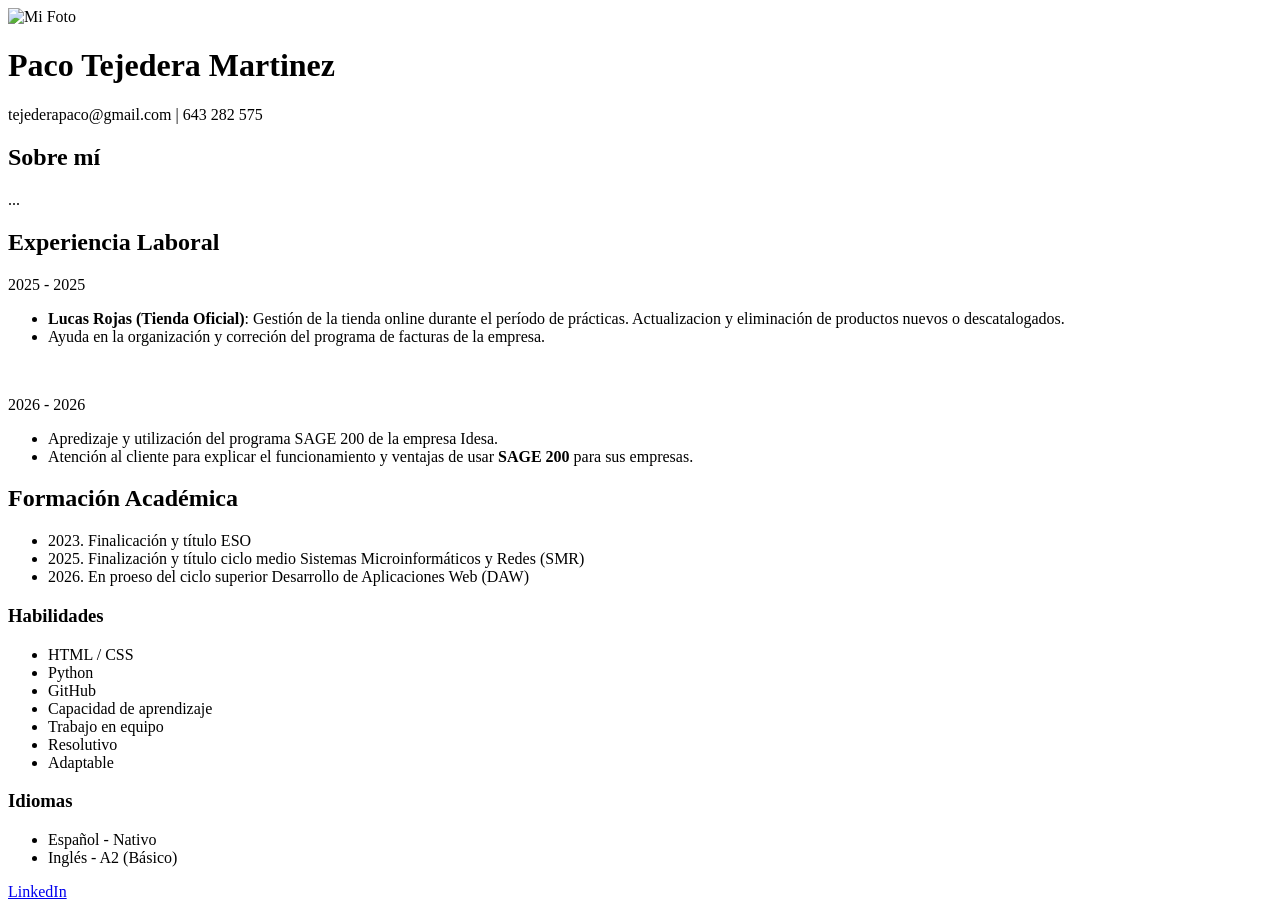
==== index.html @ d9a4e596 "Add files via upload" ====
<!DOCTYPE html>
<html lang="en">
<head>
    <meta charset="UTF-8">
    <meta name="viewport" content="width=device-width, initial-scale=1.0">
    <title>CV</title>
    <link rel="stylesheet" href="index.css">
</head>
<body>
    <header id="cabecera">
    <img src="fotos para CV.jpg" alt="Mi Foto">
    <h1>Paco Tejedera Martinez</h1>
    <p>tejederapaco@gmail.com | 643 282 575</p>
    </header>

    <section id="contenido-principal">
        <article><h2>Sobre mí</h2>...</article>
        <article>
        <h2>Experiencia Laboral</h2>
        
        <div class="bloque-cv">
            <p class="año">2025 - 2025</p>
            <ul>
                <li><strong>Lucas Rojas (Tienda Oficial)</strong>: Gestión de la tienda online durante 
                    el período de prácticas. Actualizacion y eliminación de productos nuevos o 
                    descatalogados.</li>
                <li>Ayuda en la organización y correción del programa de facturas de la empresa.</li>
            </ul>
        </div>
        <br>
        <div class="bloque-cv">
            <p class="año">2026 - 2026</p>
            <ul>
                <li>Apredizaje y utilización del programa SAGE 200 de la empresa Idesa.</li>
                <li>Atención al cliente para explicar el funcionamiento y ventajas de usar <b>SAGE 200</b>
                    para sus empresas.
                </li>
            </ul>
        </div>
    </article>
        <article>
        <h2>Formación Académica</h2>
        
        <div class="bloque-cv">
            <ul>
                <li>2023. Finalicación y título ESO</li>
                <li>2025. Finalización y título ciclo medio Sistemas Microinformáticos y Redes (SMR)</li>
                <li>2026. En proeso del ciclo superior Desarrollo de Aplicaciones Web (DAW)</li>
            </ul>
        </div>
    </article>
    </section>

    <aside id="lateral">
        <h3>Habilidades</h3>
             <ul>
                <li>HTML / CSS</li>
                <li>Python</li>
                <li>GitHub</li>
                <li>Capacidad de aprendizaje</li>
                <li>Trabajo en equipo</li>
                <li>Resolutivo</li>
                <li>Adaptable</li>
            </ul>
        <h3>Idiomas</h3>
            <ul>
                <li>Español - Nativo</li>
                <li>Inglés - A2 (Básico)</li>
            </ul>
    </aside>

    <footer>
        <a href="https://www.linkedin.com/in/paco-tejedera-martinez-7653b32a5/">LinkedIn</a>
    </footer>
</body>
</html>
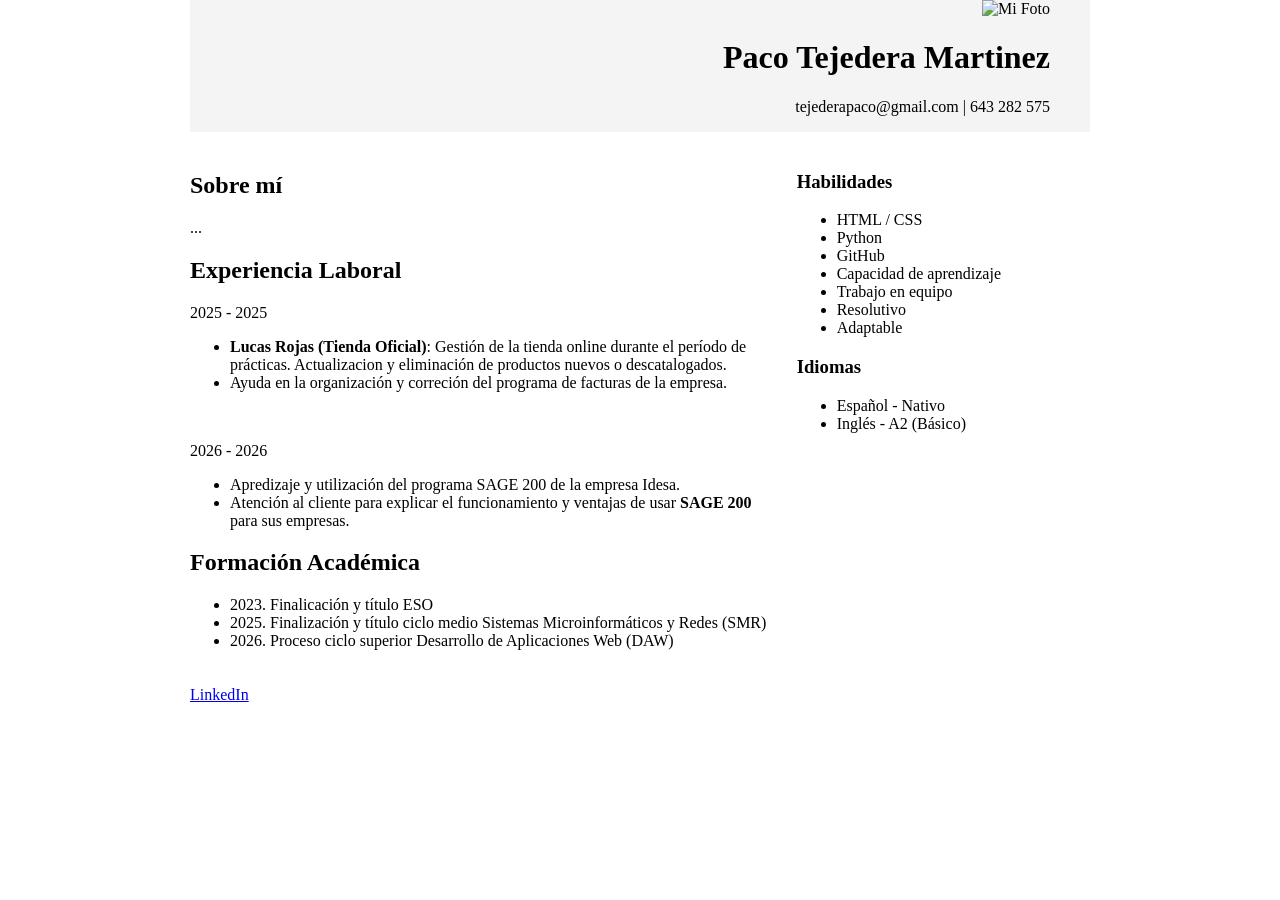
==== commit 4470aa85: "Update index.html" ====
--- a/index.html
+++ b/index.html
@@ -45,7 +45,7 @@
             <ul>
                 <li>2023. Finalicación y título ESO</li>
                 <li>2025. Finalización y título ciclo medio Sistemas Microinformáticos y Redes (SMR)</li>
-                <li>2026. En proeso del ciclo superior Desarrollo de Aplicaciones Web (DAW)</li>
+                <li>2026. Proceso ciclo superior Desarrollo de Aplicaciones Web (DAW)</li>
             </ul>
         </div>
     </article>
@@ -73,4 +73,4 @@
         <a href="https://www.linkedin.com/in/paco-tejedera-martinez-7653b32a5/">LinkedIn</a>
     </footer>
 </body>
-</html>+</html>
--- a/index.css
+++ b/index.css
@@ -0,0 +1,18 @@
+#cabecera {
+    text-align: right;
+    padding-right: 40px; /* Evita que se pegue al borde */
+    background-color: #f4f4f4;
+}
+
+/* Ejemplo de disposición básica */
+body {
+    max-width: 900px;
+    margin: 0 auto;
+    display: grid;
+    grid-template-columns: 2fr 1fr; /* 2 partes para section, 1 para aside */
+    gap: 20px;
+}
+
+header, footer {
+    grid-column: span 2; /* Ocupan todo el ancho */
+}
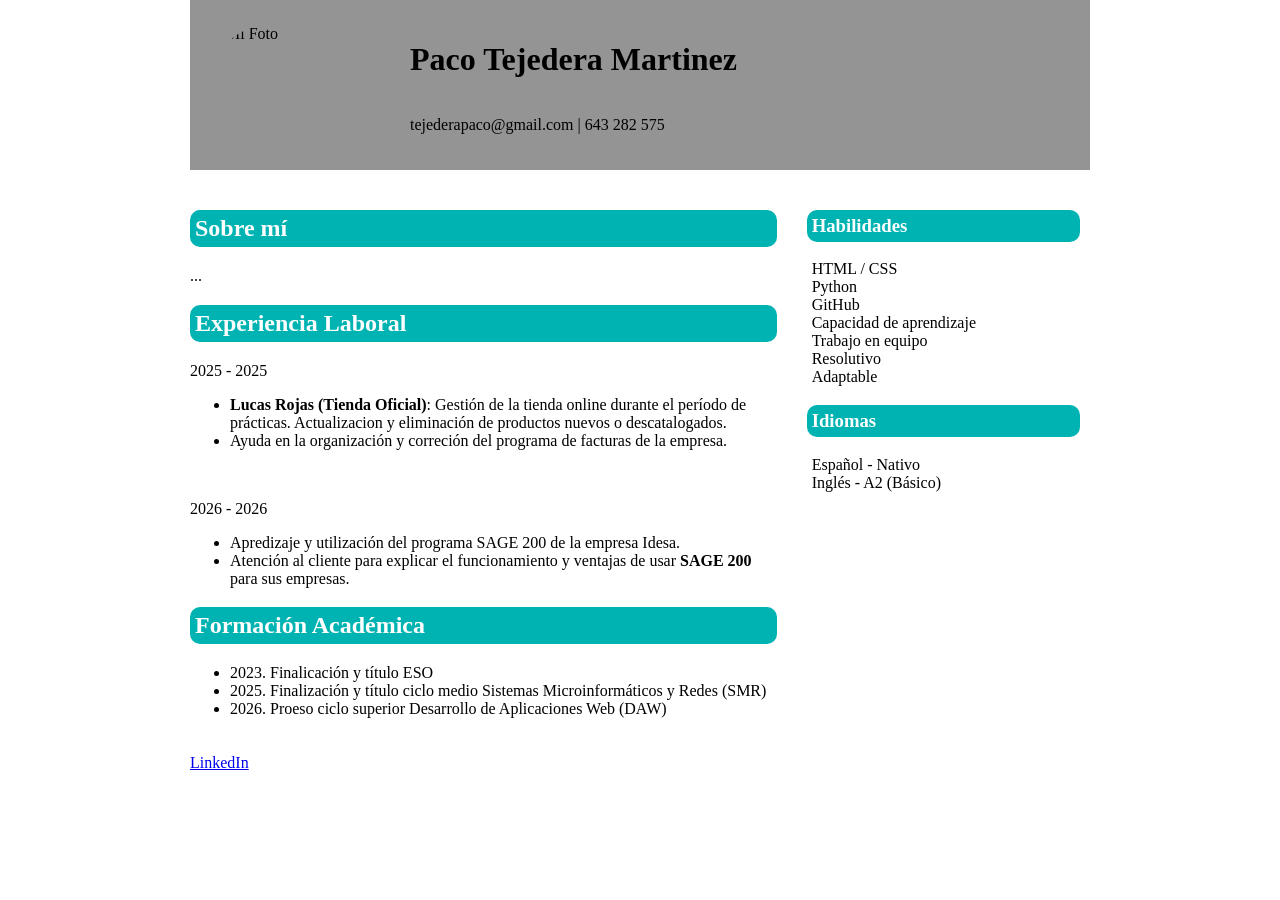
==== commit b2d8d727: "Add files via upload" ====
--- a/index.html
+++ b/index.html
@@ -7,70 +7,71 @@
     <link rel="stylesheet" href="index.css">
 </head>
 <body>
-    <header id="cabecera">
-    <img src="fotos para CV.jpg" alt="Mi Foto">
-    <h1>Paco Tejedera Martinez</h1>
-    <p>tejederapaco@gmail.com | 643 282 575</p>
-    </header>
+        <header id="cabecera">
+        <img src="fotos para CV.jpg" alt="Mi Foto">
+        <div id="datos">
+            <h1>Paco Tejedera Martinez</h1>
+            <p>tejederapaco@gmail.com | 643 282 575</p>
+        </div>
+        </header>
 
-    <section id="contenido-principal">
-        <article><h2>Sobre mí</h2>...</article>
-        <article>
-        <h2>Experiencia Laboral</h2>
-        
-        <div class="bloque-cv">
-            <p class="año">2025 - 2025</p>
-            <ul>
-                <li><strong>Lucas Rojas (Tienda Oficial)</strong>: Gestión de la tienda online durante 
-                    el período de prácticas. Actualizacion y eliminación de productos nuevos o 
-                    descatalogados.</li>
-                <li>Ayuda en la organización y correción del programa de facturas de la empresa.</li>
-            </ul>
-        </div>
-        <br>
-        <div class="bloque-cv">
-            <p class="año">2026 - 2026</p>
-            <ul>
-                <li>Apredizaje y utilización del programa SAGE 200 de la empresa Idesa.</li>
-                <li>Atención al cliente para explicar el funcionamiento y ventajas de usar <b>SAGE 200</b>
-                    para sus empresas.
-                </li>
-            </ul>
-        </div>
-    </article>
-        <article>
-        <h2>Formación Académica</h2>
-        
-        <div class="bloque-cv">
-            <ul>
-                <li>2023. Finalicación y título ESO</li>
-                <li>2025. Finalización y título ciclo medio Sistemas Microinformáticos y Redes (SMR)</li>
-                <li>2026. Proceso ciclo superior Desarrollo de Aplicaciones Web (DAW)</li>
-            </ul>
-        </div>
-    </article>
-    </section>
+        <section id="contenido-principal">
+            <article><h2 class="titulos">Sobre mí</h2>...</article>
+            <article>
+            <h2 class="titulos">Experiencia Laboral</h2>
+            <div class="bloque-cv">
+                <p class="año">2025 - 2025</p>
+                <ul>
+                    <li><strong>Lucas Rojas (Tienda Oficial)</strong>: Gestión de la tienda online durante 
+                        el período de prácticas. Actualizacion y eliminación de productos nuevos o 
+                        descatalogados.</li>
+                    <li>Ayuda en la organización y correción del programa de facturas de la empresa.</li>
+                </ul>
+            </div>
+            <br>
 
-    <aside id="lateral">
-        <h3>Habilidades</h3>
-             <ul>
-                <li>HTML / CSS</li>
-                <li>Python</li>
-                <li>GitHub</li>
-                <li>Capacidad de aprendizaje</li>
-                <li>Trabajo en equipo</li>
-                <li>Resolutivo</li>
-                <li>Adaptable</li>
-            </ul>
-        <h3>Idiomas</h3>
-            <ul>
-                <li>Español - Nativo</li>
-                <li>Inglés - A2 (Básico)</li>
-            </ul>
-    </aside>
+            <div class="bloque-cv">
+                <p class="año">2026 - 2026</p>
+                <ul>
+                    <li>Apredizaje y utilización del programa SAGE 200 de la empresa Idesa.</li>
+                    <li>Atención al cliente para explicar el funcionamiento y ventajas de usar <b>SAGE 200</b>
+                        para sus empresas.
+                    </li>
+                </ul>
+            </div>
+        </article>
+            <article>
+            <h2 class="titulos">Formación Académica</h2>
+            <div class="bloque-cv">
+                <ul>
+                    <li>2023. Finalicación y título ESO</li>
+                    <li>2025. Finalización y título ciclo medio Sistemas Microinformáticos y Redes (SMR)</li>
+                    <li>2026. Proeso ciclo superior Desarrollo de Aplicaciones Web (DAW)</li>
+                </ul>
+            </div>
+        </article>
+        </section>
 
-    <footer>
-        <a href="https://www.linkedin.com/in/paco-tejedera-martinez-7653b32a5/">LinkedIn</a>
-    </footer>
+        <aside id="lateral">
+            <h3>Habilidades</h3>
+                <ul>
+                    <li>HTML / CSS</li>
+                    <li>Python</li>
+                    <li>GitHub</li>
+                    <li>Capacidad de aprendizaje</li>
+                    <li>Trabajo en equipo</li>
+                    <li>Resolutivo</li>
+                    <li>Adaptable</li>
+                </ul>
+            <h3>Idiomas</h3>
+                <ul>
+                    <li>Español - Nativo</li>
+                    <li>Inglés - A2 (Básico)</li>
+                </ul>
+        </aside>
+
+        <footer>
+            <a href="https://www.linkedin.com/in/paco-tejedera-martinez-7653b32a5/">LinkedIn</a>
+        </footer>
 </body>
-</html>
+</html>
--- a/index.css
+++ b/index.css
@@ -1,18 +1,60 @@
-#cabecera {
-    text-align: right;
-    padding-right: 40px; /* Evita que se pegue al borde */
-    background-color: #f4f4f4;
+#cabecera{
+    display: flex;
+    align-items: center;
+    gap: 20px;
+    padding: 20px;
+    background-color: #949494; 
 }
 
-/* Ejemplo de disposición básica */
-body {
+#cabecera img{
+    width: 120px;
+    height: 120px;
+    object-fit: cover;
+    border-radius: 100%;
+}
+
+#datos{
+    display: flex;
+    flex-direction: column;
+    justify-content: center;
+    margin-left: 60px;
+}
+
+.titulos{
+    background-color: rgb(0, 179, 179);
+    padding: 5px;
+    /*
+    border-top-right-radius: 10px;
+    border-bottom-right-radius: 10px;
+    */
+    color: white;
+    border-radius: 10px;
+}
+
+body{
     max-width: 900px;
     margin: 0 auto;
     display: grid;
-    grid-template-columns: 2fr 1fr; /* 2 partes para section, 1 para aside */
+    grid-template-columns: 2fr 1fr;
     gap: 20px;
 }
 
 header, footer {
-    grid-column: span 2; /* Ocupan todo el ancho */
-}+    grid-column: span 2;
+}
+
+#lateral{
+    padding: 1px 10px;
+}
+
+#lateral ul{
+    list-style-type: none;
+    padding-left: 5px;
+}
+
+h3{
+    background-color: rgb(0, 179, 179);
+    padding: 5px;
+    color: white;
+    border-radius: 10px;
+}
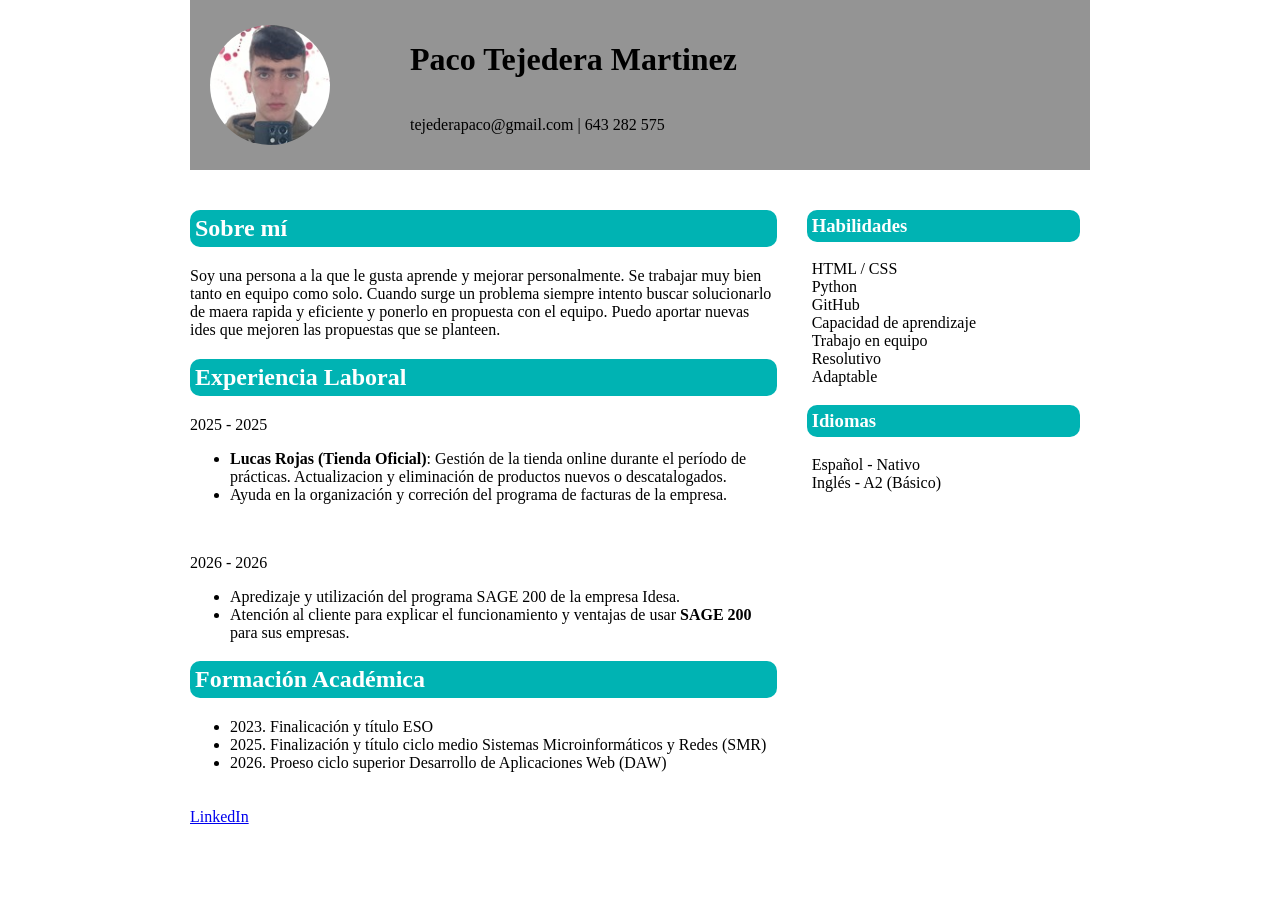
==== commit c3066757: "Update index.html" ====
--- a/index.html
+++ b/index.html
@@ -16,7 +16,7 @@
         </header>
 
         <section id="contenido-principal">
-            <article><h2 class="titulos">Sobre mí</h2>...</article>
+            <article><h2 class="titulos">Sobre mí</h2>Soy una persona a la que le gusta aprende y mejorar personalmente. Se trabajar muy bien tanto en equipo como solo. Cuando surge un problema siempre intento buscar solucionarlo de maera rapida y eficiente y ponerlo en propuesta con el equipo. Puedo aportar nuevas ides que mejoren las propuestas que se planteen.</article>
             <article>
             <h2 class="titulos">Experiencia Laboral</h2>
             <div class="bloque-cv">
@@ -74,4 +74,4 @@
             <a href="https://www.linkedin.com/in/paco-tejedera-martinez-7653b32a5/">LinkedIn</a>
         </footer>
 </body>
-</html>+</html>
